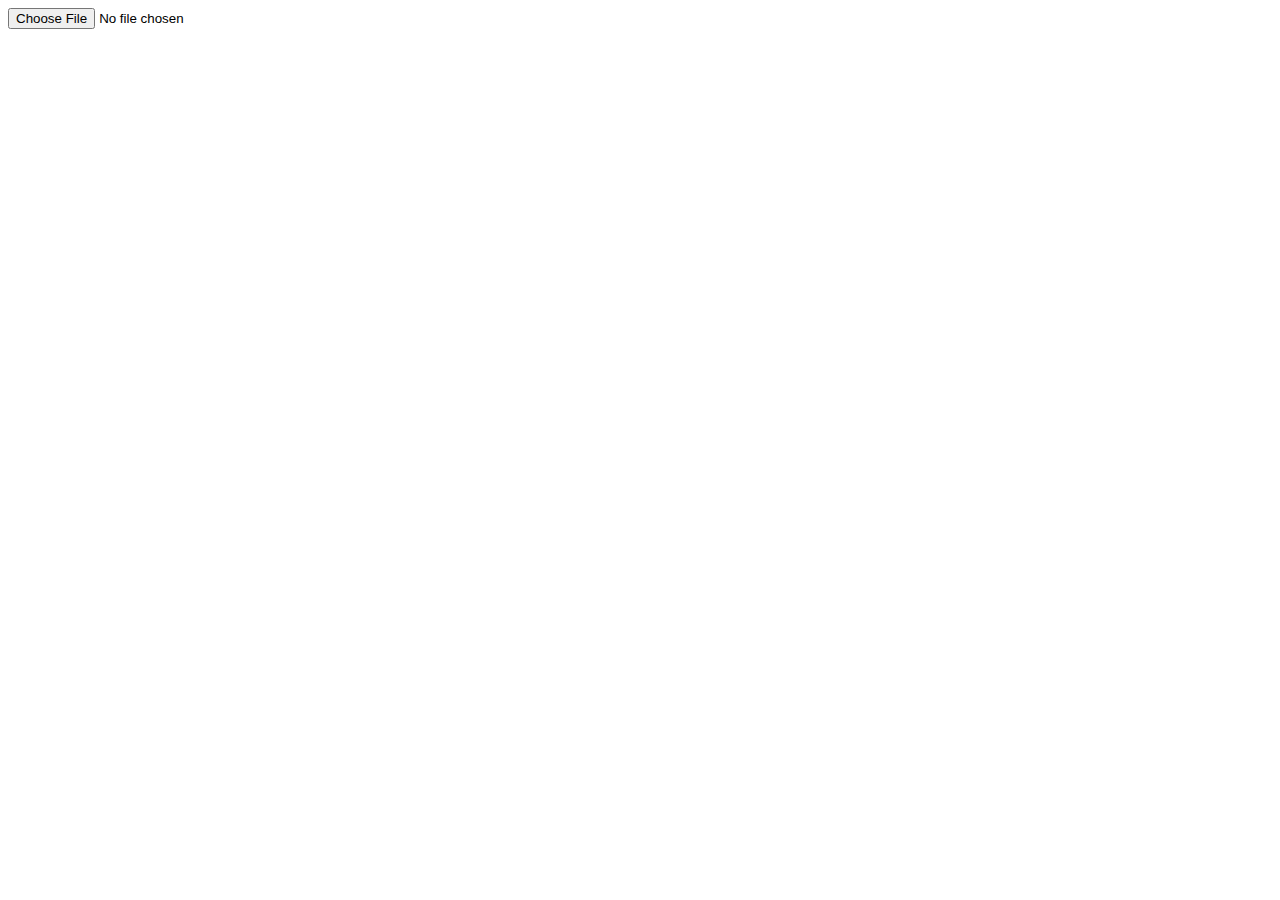
==== csvTableView.html @ fd99a361 "Upload commit" ====
<!-- Copright 2022 ecdestro -->
<!DOCTYPE html>

<html lang="en">
    <head>
        <meta charset="utf-8">
        <meta name="viewport" content="width=device-width, initial-scale=1.0">
        <link href="content/ctvsheet.css" rel="stylesheet"/>
        <title>csv Table Viewer</title>
    </head>
    <body>
        <input type="file" id="csvFileInput" accept=".csv"><br />
        <div id="tableOutput">
        </div><br />
        <script type="text/javascript" src="scripts/csvTableView.js"></script>
    </body>
</html>
---- content/ctvsheet.css ----
/* Copyright 2022 ecdestro */
  
  table {
    width: 60%;
    border-collapse: collapse;
    font-family: Verdana, Arial, Helvetica, sans-serif;
    text-align: center;
  }
  table, th, td {
    border: 1px solid black;
  }
  /* Highlight table data when checkbox is checked, may need jQuery to implement. */
  /* .highlight td {
    background-color: green;
  } */
  th {
    background-color: skyblue;
    text-align: center;
    height: 30px;
  }
  tr {
    background-color: white;
  }
  tr:hover {
    background-color: lightgray;
  }
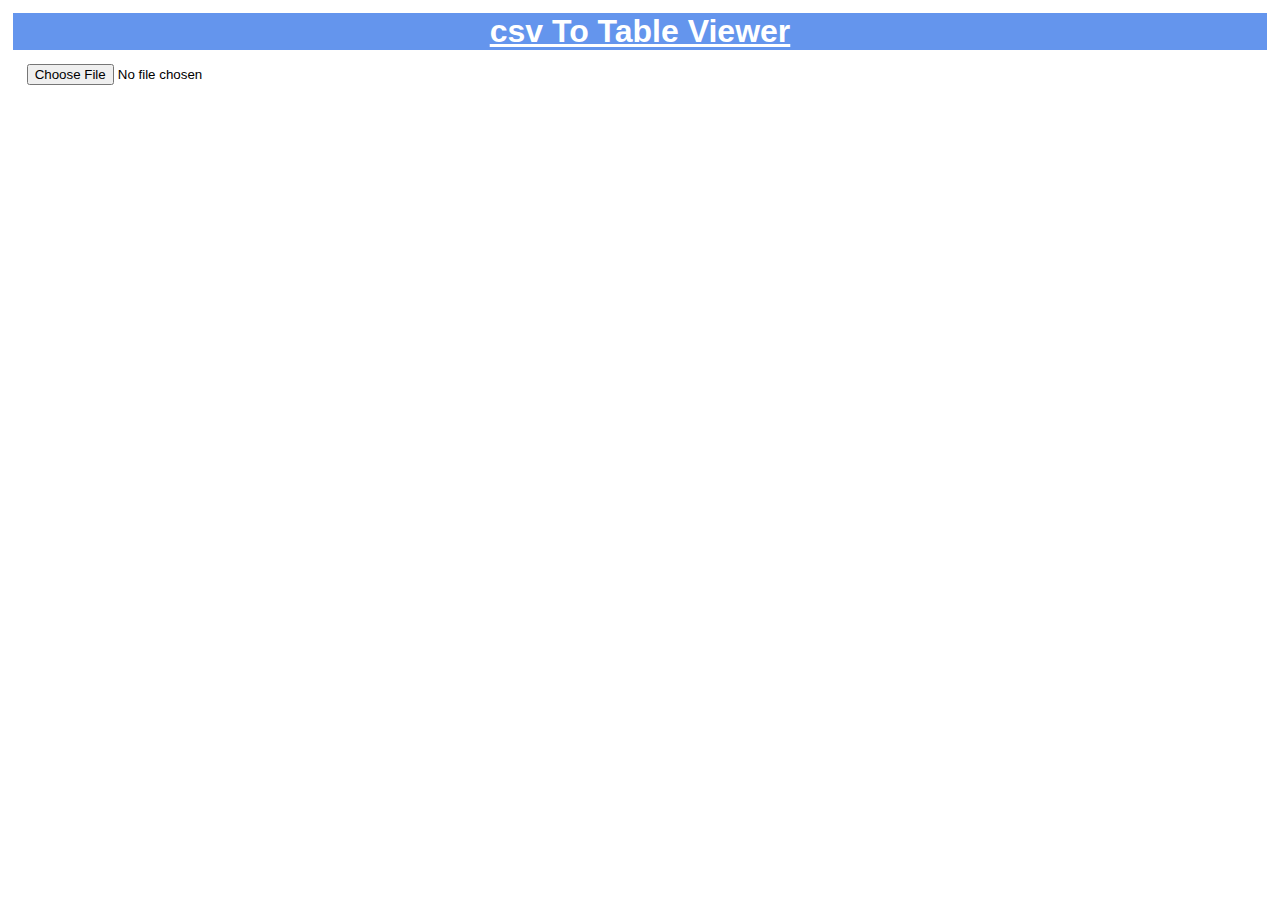
==== commit 9604fbc5: "Interface tweaks" ====
--- a/csvTableView.html
+++ b/csvTableView.html
@@ -7,6 +7,9 @@
         <meta name="viewport" content="width=device-width, initial-scale=1.0">
         <link href="content/ctvsheet.css" rel="stylesheet"/>
         <title>csv Table Viewer</title>
+        <div class="navbar">
+            <a class="navbar-brand" href="./csvTableView.html">csv To Table Viewer</a>
+        </div>
     </head>
     <body>
         <input type="file" id="csvFileInput" accept=".csv"><br />
--- a/content/ctvsheet.css
+++ b/content/ctvsheet.css
@@ -1,18 +1,50 @@
   /* Copyright 2022 ecdestro */
   
+  body {
+    margin: 5pt;
+    padding: 5pt;
+  }
+  div.navbar {
+    background-color: cornflowerblue;
+    min-height: max-content;
+    text-align: center;
+    margin-left: 0%;
+    margin-right: 0%;
+    margin-top: 0%;
+  }
+  a.navbar-brand {
+    font-family: Arial, Helvetica, sans-serif;
+    font-weight: 700;
+    font-size: xx-large;
+    color: white;
+  }
+  p, h1, h2, h3, li, ul, footer {
+    font-family: Arial, Helvetica, sans-serif;
+    margin: 10pt;
+  }
+  .step0 {
+    color: red
+  }
+  .step0 {
+    font-weight: 700;
+  }
+  .blue {
+    color: blue;
+  }
+  em {
+    color: red;
+  }
   table {
     width: 60%;
     border-collapse: collapse;
     font-family: Verdana, Arial, Helvetica, sans-serif;
     text-align: center;
+    margin: 10pt;
+    padding: 0%;
   }
   table, th, td {
     border: 1px solid black;
   }
-  /* Highlight table data when checkbox is checked, may need jQuery to implement. */
-  /* .highlight td {
-    background-color: green;
-  } */
   th {
     background-color: skyblue;
     text-align: center;
@@ -23,4 +55,15 @@
   }
   tr:hover {
     background-color: lightgray;
+  }
+  .highlight {
+    background-color: lightgreen;
+  }
+  footer {
+    position: fixed;
+    bottom: 0px;
+  }
+  input {
+    margin: 5pt;
+    padding: 5pt;
   }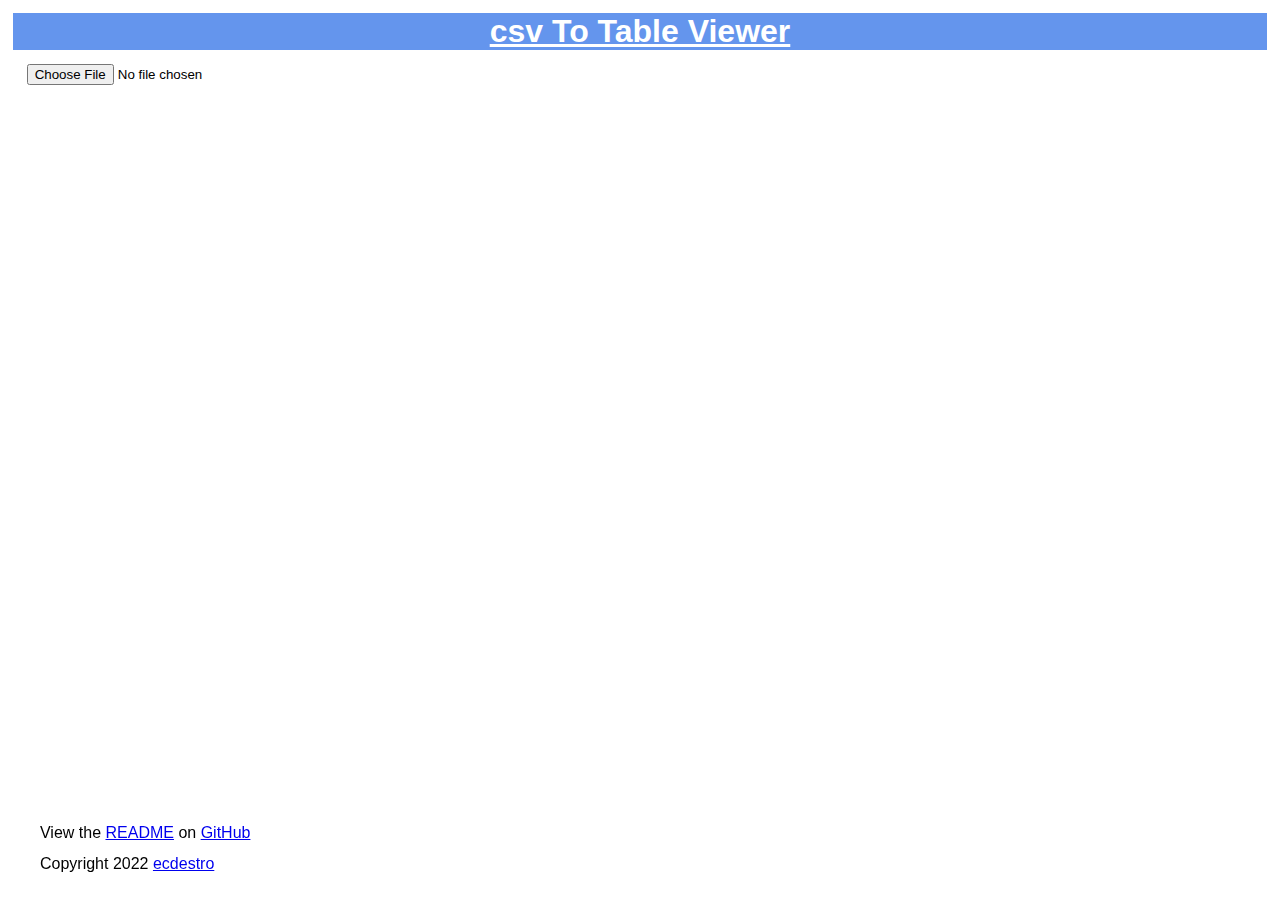
==== commit fb0f9d30: "Update csvTableView.html" ====
--- a/csvTableView.html
+++ b/csvTableView.html
@@ -17,4 +17,8 @@
         </div><br />
         <script type="text/javascript" src="scripts/csvTableView.js"></script>
     </body>
-</html>+    <footer>
+        <p>View the <a href="https://github.com/ecdestro/csvTableView/blob/main/README.md">README</a> on <a href="https://github.com/ecdestro/csvTableView">GitHub</a></p>
+        <p>Copyright 2022 <a href="https://github.com/ecdestro">ecdestro</a></p>
+    </footer>
+</html>
